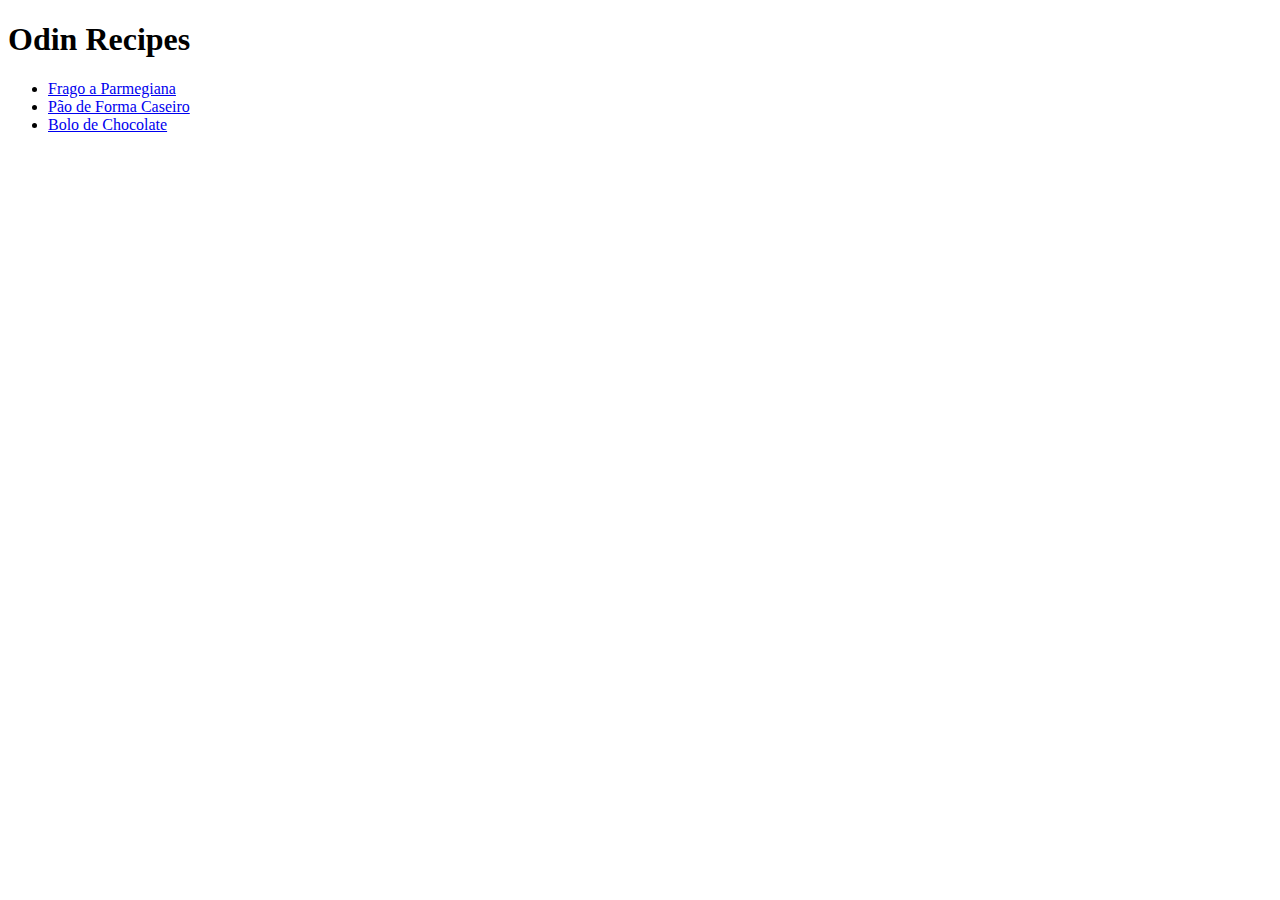
==== index.html @ b2aa7a4a "Upload do projeto para o github" ====
<!DOCTYPE html>

<html lang="en">
    <head>
        <meta charset="UTF-8">
        <title>Ondin Recipes</title>
    </head>
    <body>
        <h1>Odin Recipes</h1>
        <ul>
            <li><a href="parmegiana.html">Frago a Parmegiana</a></li>
            <li><a href="pao_caseiro.html">Pão de Forma Caseiro</a></li>
            <li><a href="bolo_chocolate.html">Bolo de Chocolate</a></li>
        </ul>
    </body>
</html>
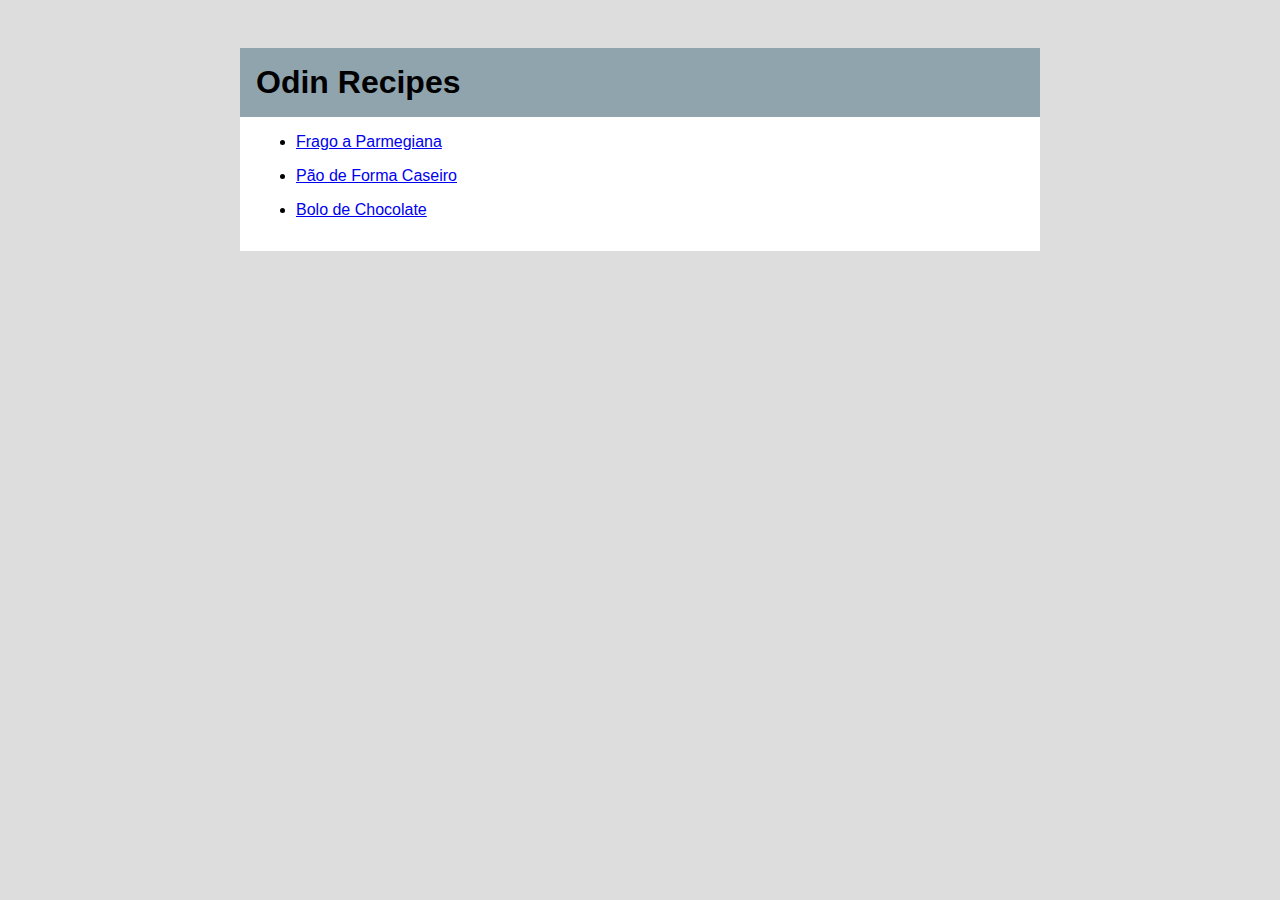
==== commit fe38b628: "Adcionando CSS ao projeto" ====
--- a/index.html
+++ b/index.html
@@ -3,14 +3,17 @@
 <html lang="en">
     <head>
         <meta charset="UTF-8">
+        <link rel="stylesheet" type="text/css" href="style.css" />
         <title>Ondin Recipes</title>
     </head>
     <body>
-        <h1>Odin Recipes</h1>
-        <ul>
-            <li><a href="parmegiana.html">Frago a Parmegiana</a></li>
-            <li><a href="pao_caseiro.html">Pão de Forma Caseiro</a></li>
-            <li><a href="bolo_chocolate.html">Bolo de Chocolate</a></li>
-        </ul>
+        <div class="module">
+            <h1>Odin Recipes</h1>
+            <ul>
+                <p><li><a href="parmegiana.html">Frago a Parmegiana</a></li></p>
+                <p><li><a href="pao_caseiro.html">Pão de Forma Caseiro</a></li></p>
+                <p><li><a href="bolo_chocolate.html">Bolo de Chocolate</a></li></p>
+            </ul>
+        </div>
     </body>
 </html>--- a/style.css
+++ b/style.css
@@ -0,0 +1,28 @@
+.module {
+    padding: 16px;
+    background: white;
+  }
+  .module h1 {
+    background: #90a4ae;
+    margin: -16px -16px 16px -16px;
+    padding: 16px;
+  }
+  .module :last-child {
+    margin-bottom: 0;
+  }
+
+  .center-img {
+    display: block;
+    margin-left: auto;
+    margin-right: auto;
+    width: 50%;
+  }
+  
+  body {
+    background: #ddd;
+    margin: 16px;
+    padding: 16px;
+    max-width: 800px;
+    margin: 32px auto;
+    font-family: "Open Sans", sans-serif;
+  }